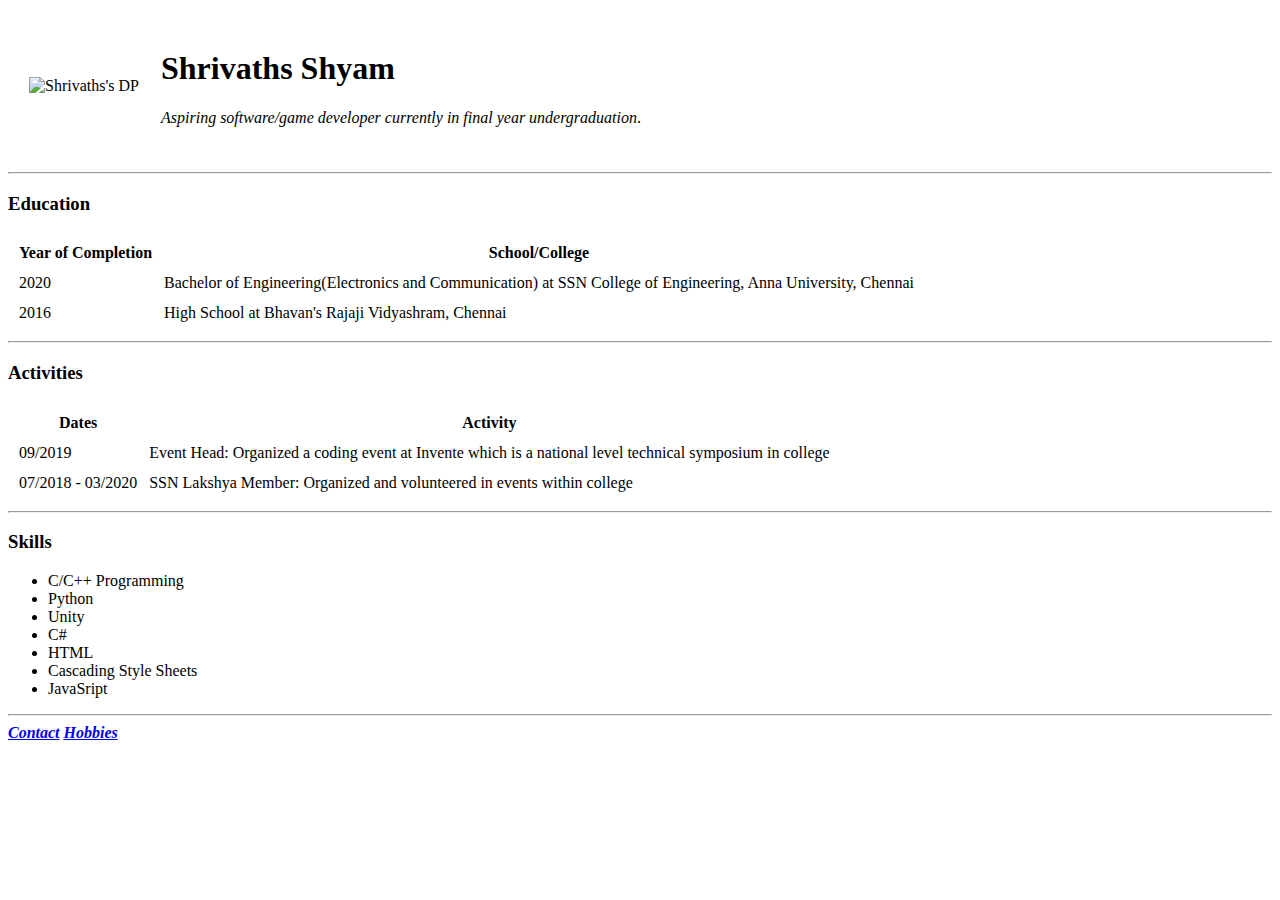
==== index.html @ 620a59fb "Initial commit for personal website" ====
<!DOCTYPE html>
<html lang="en">
    <head>
        <meta charset="UTF-8">
        <meta name="viewport" content="width=device-width, initial-scale=1.0">
        <title>Shrivaths's Website</title>
    </head>
    <body>
        <table cellspacing = "20px">
            <tr>
                <td><img src="images/shrivaths.jpg" alt="Shrivaths's DP"></td>
                <td><h1>Shrivaths Shyam</h1>
                    <p><em>Aspiring software/game developer currently in final year undergraduation</em>.</p></td>
            </tr>
        </table>        
        <hr>
        <h3>Education</h3>
        <table cellspacing="10px">
            <tr>
                <th>Year of Completion</th>
                <th>School/College</th>
            </tr>
            <tr>
                <td>2020</td>
                <td>Bachelor of Engineering(Electronics and Communication) at SSN College of Engineering, Anna University, Chennai</td>
            </tr>
            <tr>
                <td>2016</td>
                <td>High School at Bhavan's Rajaji Vidyashram, Chennai</td>
            </tr>
        </table>
        <hr>
        <h3>Activities</h3>
        <table cellspacing="10px">
            <tr>
                <th>Dates</th>
                <th>Activity</th>
            </tr>
            <tr>
                <td>09/2019</td>
                <td>Event Head: Organized a coding event at Invente which is a national level technical symposium in college</td>
            </tr>
            <tr>
                <td>07/2018 - 03/2020</td>
                <td>SSN Lakshya Member: Organized and volunteered in events within college</td>
            </tr>
        </table>
        <hr>
        <h3>Skills</h3>
        <ul>
            <li>C/C++ Programming</li>
            <li>Python</li>
            <li>Unity</li>
            <li>C#</li>
            <li>HTML</li>
            <li>Cascading Style Sheets</li>
            <li>JavaSript</li>
        </ul>
        <hr>
        <a href="contact.html"><em><strong>Contact</strong></em></a>
        <a href="hobbies.html"><em><strong>Hobbies</strong></em></a>
    </body>
</html>
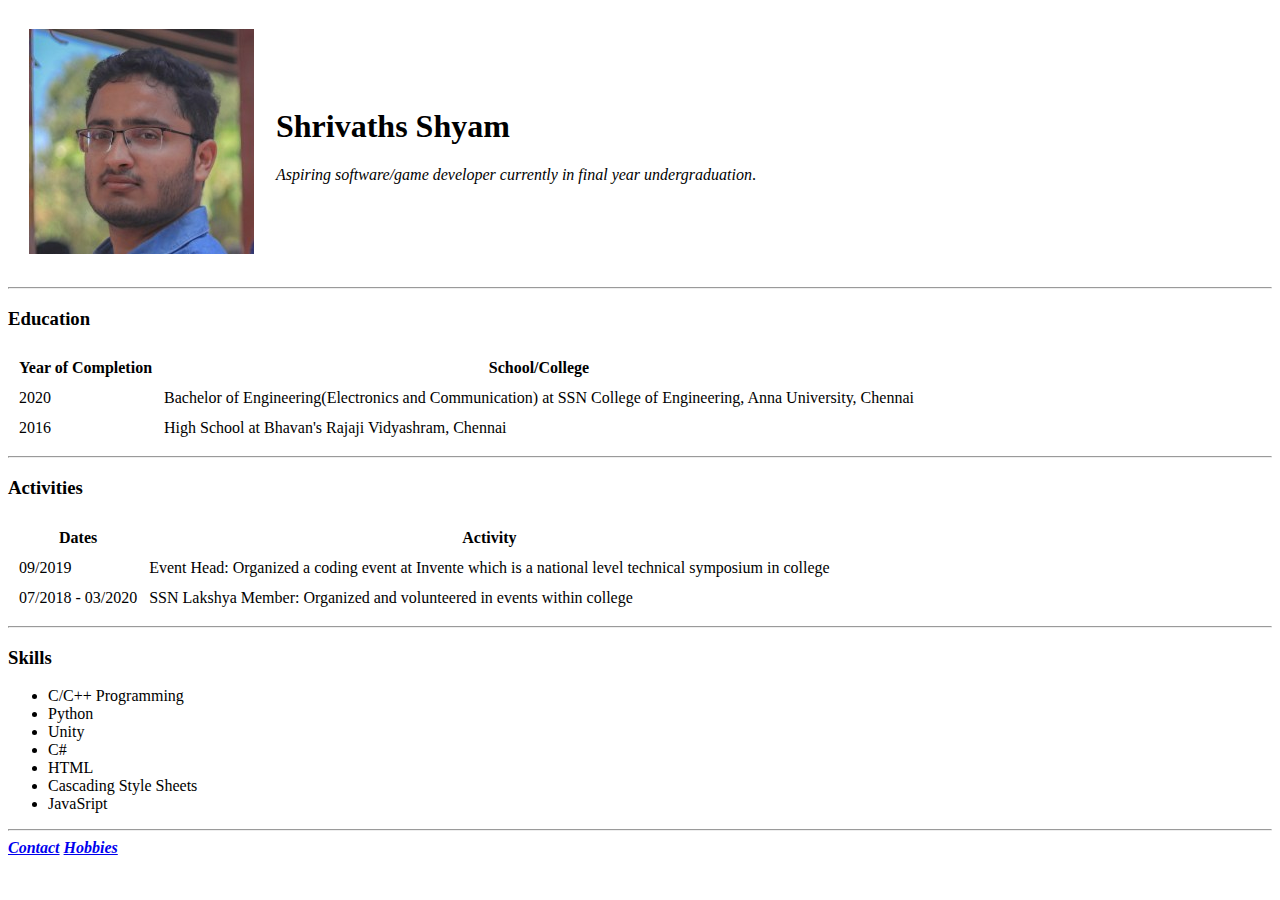
==== commit 508ebfc3: "Updated index.html" ====
--- a/index.html
+++ b/index.html
@@ -8,7 +8,7 @@
     <body>
         <table cellspacing = "20px">
             <tr>
-                <td><img src="images/shrivaths.jpg" alt="Shrivaths's DP"></td>
+                <td><img src="Images/shrivaths.jpg" alt="Shrivaths's DP"></td>
                 <td><h1>Shrivaths Shyam</h1>
                     <p><em>Aspiring software/game developer currently in final year undergraduation</em>.</p></td>
             </tr>
@@ -60,4 +60,4 @@
         <a href="contact.html"><em><strong>Contact</strong></em></a>
         <a href="hobbies.html"><em><strong>Hobbies</strong></em></a>
     </body>
-</html>+</html>
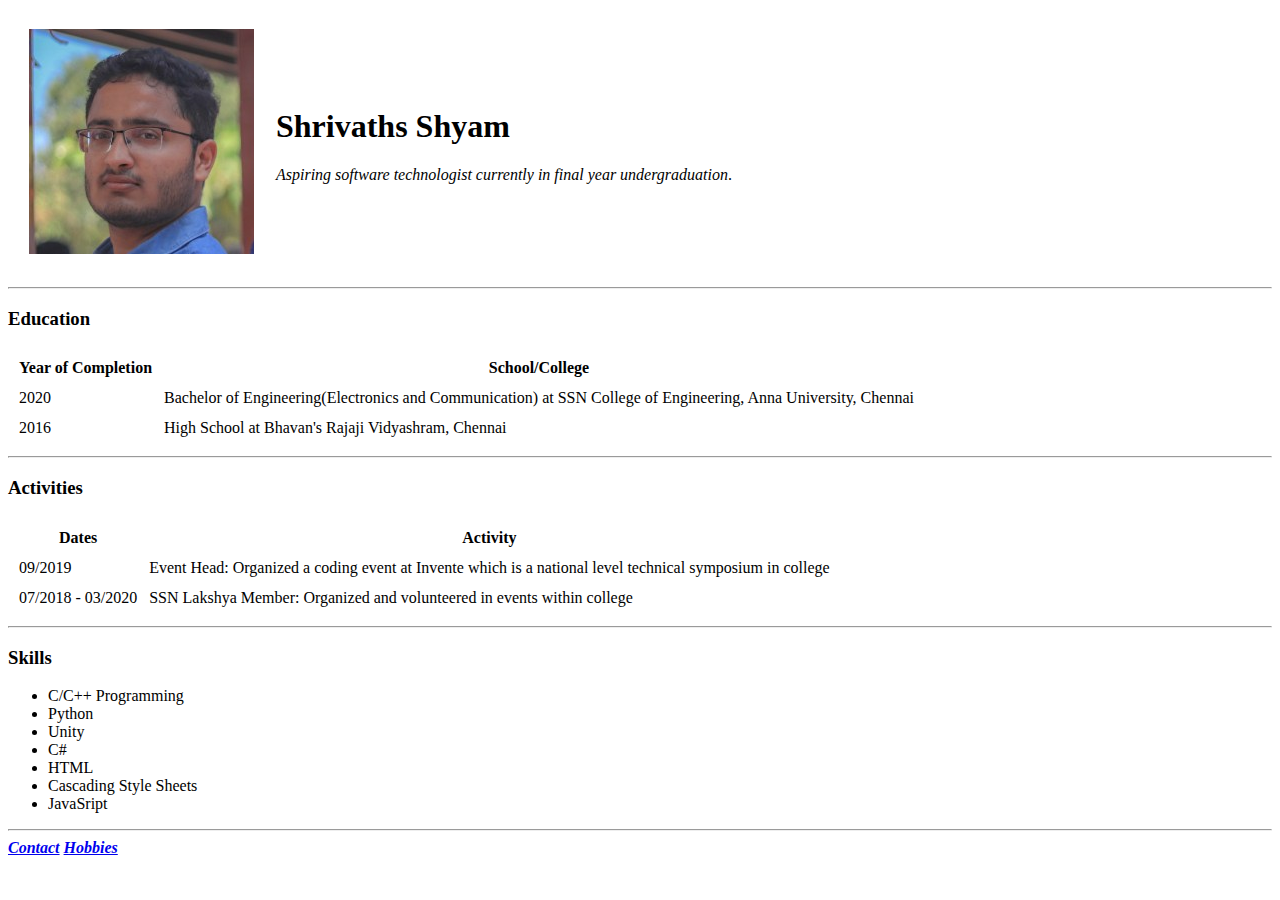
==== commit 8a1146a9: "Update index.html" ====
--- a/index.html
+++ b/index.html
@@ -10,7 +10,7 @@
             <tr>
                 <td><img src="Images/shrivaths.jpg" alt="Shrivaths's DP"></td>
                 <td><h1>Shrivaths Shyam</h1>
-                    <p><em>Aspiring software/game developer currently in final year undergraduation</em>.</p></td>
+                    <p><em>Aspiring software technologist currently in final year undergraduation</em>.</p></td>
             </tr>
         </table>        
         <hr>
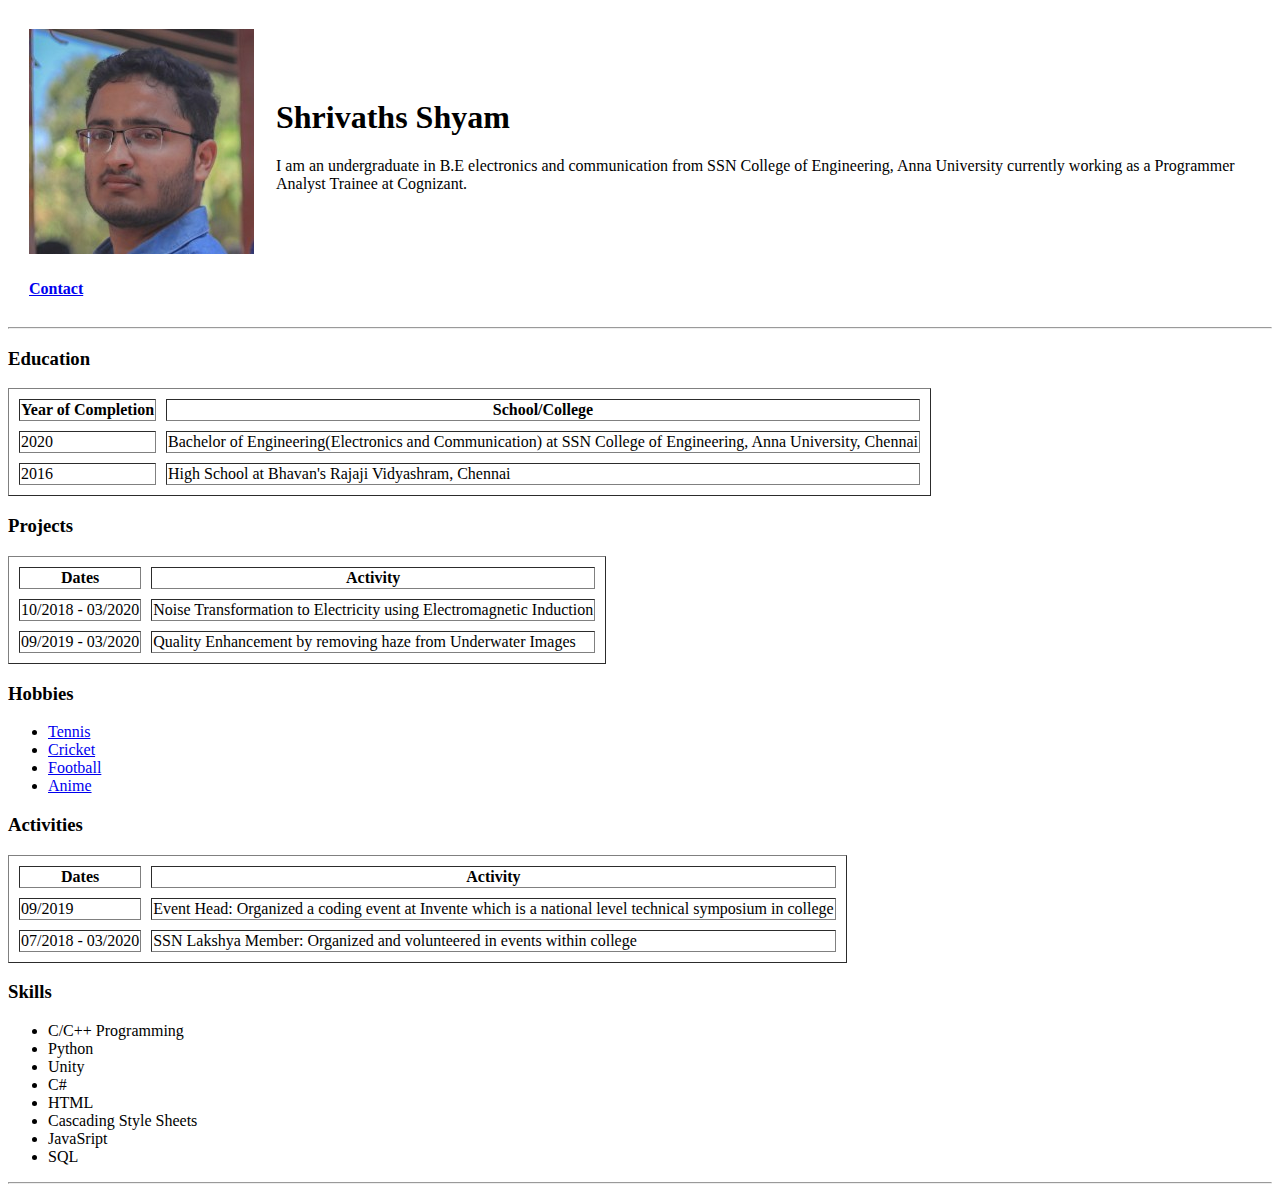
==== commit 7c31bfda: "Update index.html" ====
--- a/index.html
+++ b/index.html
@@ -3,23 +3,38 @@
     <head>
         <meta charset="UTF-8">
         <meta name="viewport" content="width=device-width, initial-scale=1.0">
-        <title>Shrivaths's Website</title>
+        <title>Shrivaths's CV</title>
+
+        <!-- CSS -->
+        <link rel="stylesheet" href="css/style.css">
+
+        <!-- Favicon -->
+        <link rel="icon" href="favicon.ico">
+
+        <!-- Google Fonts -->
+        <link href="https://fonts.googleapis.com/css2?family=Merriweather:wght@300&family=Montserrat&family=Sacramento&display=swap" rel="stylesheet">
+
     </head>
     <body>
-        <table cellspacing = "20px">
+        <table class="table-main"cellspacing = "20px">
             <tr>
-                <td><img src="Images/shrivaths.jpg" alt="Shrivaths's DP"></td>
+                <td><img class="profile-pic" src="Images/shrivaths.jpg" alt="Shrivaths's DP"></td>
                 <td><h1>Shrivaths Shyam</h1>
-                    <p><em>Aspiring software technologist currently in final year undergraduation</em>.</p></td>
+                    <p>I am an undergraduate in B.E electronics and communication from SSN College of Engineering, Anna University currently working as 
+                        a Programmer Analyst Trainee at Cognizant.</p></td>
             </tr>
+            <tr><td colspan="2"><a class="contact" href="contact.html"><strong>Contact</strong></a></td></tr>
         </table>        
         <hr>
         <h3>Education</h3>
-        <table cellspacing="10px">
+        <table class="table-custom" border="1" cellspacing="10px">
+            <thead>
             <tr>
                 <th>Year of Completion</th>
                 <th>School/College</th>
             </tr>
+            </thead>
+            <tbody>
             <tr>
                 <td>2020</td>
                 <td>Bachelor of Engineering(Electronics and Communication) at SSN College of Engineering, Anna University, Chennai</td>
@@ -28,14 +43,52 @@
                 <td>2016</td>
                 <td>High School at Bhavan's Rajaji Vidyashram, Chennai</td>
             </tr>
+            </tbody>
         </table>
-        <hr>
-        <h3>Activities</h3>
-        <table cellspacing="10px">
+        <!-- <hr> -->
+        <h3>Projects</h3>
+        <table class="table-custom" border="1" cellspacing="10px">
+            <thead>
             <tr>
                 <th>Dates</th>
                 <th>Activity</th>
             </tr>
+            </thead>
+            <tbody>
+            <tr>
+                <td>10/2018 - 03/2020</td>
+                <td>Noise Transformation to Electricity using Electromagnetic Induction</td>
+            </tr>
+            <tr>
+                <td>09/2019 - 03/2020</td>
+                <td>Quality Enhancement by removing haze from Underwater Images</td>
+            </tr>
+            </tbody>
+        </table>
+        <h3>Hobbies</h3>
+        <ul>
+            <li>
+                <a href="https://en.wikipedia.org/wiki/Tennis">Tennis</a>
+            </li>
+            <li>
+                <a href="https://en.wikipedia.org/wiki/Cricket">Cricket</a>
+            </li>
+            <li>
+                <a href="https://en.wikipedia.org/wiki/Football">Football</a>
+            </li>
+            <li>
+                <a href="https://en.wikipedia.org/wiki/Anime">Anime</a>
+            </li>
+        </ul>
+        <h3>Activities</h3>
+        <table class="table-custom" border="1" cellspacing="10px">
+            <thead>
+                <tr>
+                    <th>Dates</th>
+                    <th>Activity</th>
+                </tr>
+            </thead>
+            <tbody>
             <tr>
                 <td>09/2019</td>
                 <td>Event Head: Organized a coding event at Invente which is a national level technical symposium in college</td>
@@ -44,8 +97,9 @@
                 <td>07/2018 - 03/2020</td>
                 <td>SSN Lakshya Member: Organized and volunteered in events within college</td>
             </tr>
+            </tbody>
         </table>
-        <hr>
+        <!-- <hr> -->
         <h3>Skills</h3>
         <ul>
             <li>C/C++ Programming</li>
@@ -55,9 +109,9 @@
             <li>HTML</li>
             <li>Cascading Style Sheets</li>
             <li>JavaSript</li>
+            <li>SQL</li>
         </ul>
         <hr>
-        <a href="contact.html"><em><strong>Contact</strong></em></a>
-        <a href="hobbies.html"><em><strong>Hobbies</strong></em></a>
+        <!-- <a href="contact.html"><em><strong>Contact</strong></em></a> -->
     </body>
-</html>
+</html>